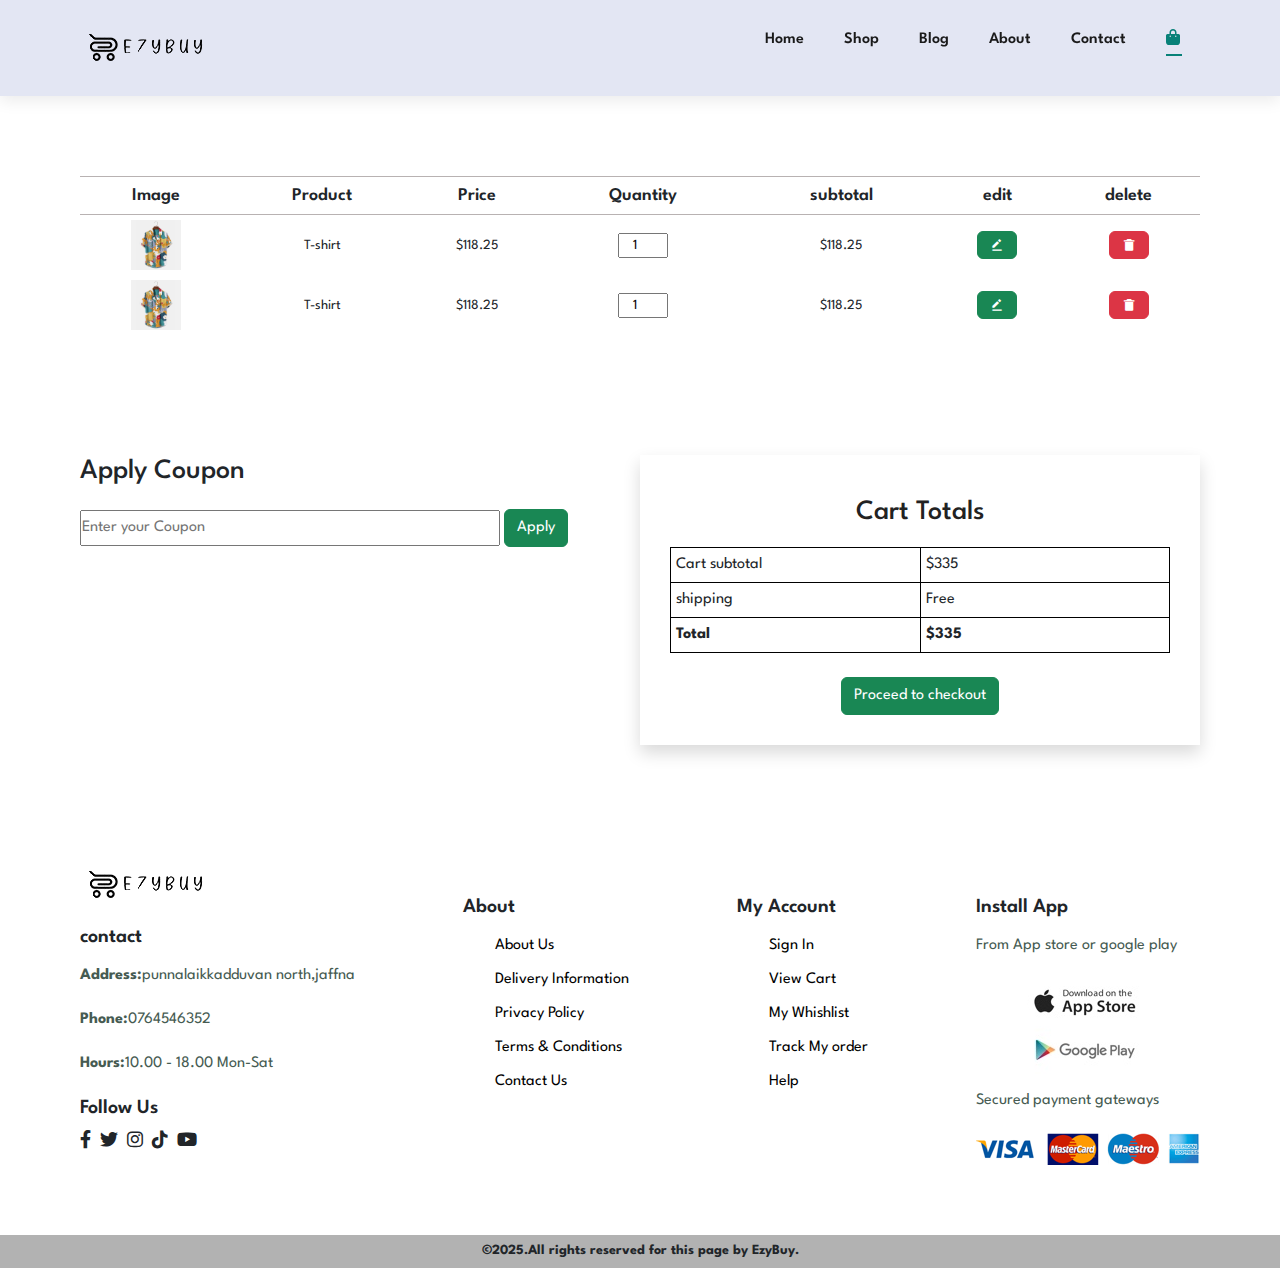
==== cart.html @ ea6509e2 "first commit" ====
<!DOCTYPE html>
<html lang="en">
    <head>
        <meta charset="UTF-8">
        <meta name="viewport" content="width=device-width, initial-scale=1.0">
        <title>EzyBuy</title>
        <link rel="icon" href="https://www.freeiconspng.com/uploads/red-simple-shopping-cart-icon-12.png">
        <link href="https://cdnjs.cloudflare.com/ajax/libs/font-awesome/6.0.0/css/all.min.css" rel="stylesheet">
        <link href="https://cdn.jsdelivr.net/npm/bootstrap@5.3.3/dist/css/bootstrap.min.css" rel="stylesheet">
        <link href='https://unpkg.com/boxicons@2.1.4/css/boxicons.min.css' rel='stylesheet'>
    
        <link rel="stylesheet" href="style.css">
    </head>
<body>
    <section id="header">
        <img src="img/logo.png" alt="">
        <div class="navbar">
            <ul id="navbar">
                <li><a href="index.html" >Home</a></li>
                <li><a href="shop.html">Shop</a></li>
                <li><a href="index.html">Blog</a></li>
                <li><a href="about.html">About</a></li>
                <li><a href="contact.html">Contact</a></li>
                <li id="lg-bag"> <a href="" class="active"><i class="fa fa-bag-shopping"></i></a></li>
                <li id="close"><a href="#"><i class="fa-solid fa-x"></i></a></li>
                
            
            </ul>
        </div>
        <div id="mobile">
            
            <a href=""><i class="fa fa-bag-shopping"></i></a>
            <i class="fa-solid fa-outdent" id="bar"></i>
            
        </div>
    </section>

    <section class="cart-table section-p1 section-m1">
            <table>
                <tr>
                    <th>Image</th>
                    <th>Product</th>
                    <th>Price</th>
                    <th>Quantity</th>
                    <th>subtotal</th>
                    <th>edit</th>
                    <th>delete</th>
                </tr>
                <tr>
                    <td><img src="img/products/f1.jpg" alt=""></td>
                    <td>T-shirt</td>
                    <td>$118.25</td>
                    <td><input type="number" min="1" value="1"></td>
                    <td>$118.25</td>
                    <td><i class='bx bxs-edit-alt btn btn-success'></i></td>
                    <td><i class='bx bxs-trash-alt btn btn-danger'></i></td>
                </tr>
                <tr>
                    <td><img src="img/products/f1.jpg" alt=""></td>
                    <td>T-shirt</td>
                    <td>$118.25</td>
                    <td><input type="number" min="1" value="1"></td>
                    <td>$118.25</td>
                    <td><i class='bx bxs-edit-alt btn btn-success'></i></td>
                    <td><i class='bx bxs-trash-alt btn btn-danger'></i></td>
                </tr>
            </table>
    </section>

    <section class="cart section-p1 section-m1">
        <div class="cart-coupon">
            <h3>Apply Coupon</h3>
            <input type="text" name="" id="" placeholder="Enter your Coupon" class="py-1 w-75">
            <button class="btn btn-success">Apply</button>
        </div>
        <div class="cart-total shadow">
            <h2>Cart Totals</h2>
            <table>
                <tr>
                    <td>Cart subtotal</td>
                    <td>$335</td>
                </tr>
                <tr>
                    <td>shipping</td>
                    <td>Free</td>
                </tr>
                <tr>
                    <th>Total</th>
                    <th>$335</th>
                </tr>
            </table>
            <button class="btn btn-success mt-4">Proceed to checkout</button>
        </div>
    </section>

    <section id="footer" class="section-p1">
        <div class="one">
            <img src="img/logo.png" alt="">
            <h5>contact</h5>
            <p><strong>Address:</strong>punnalaikkadduvan north,jaffna</p>
            <p><strong>Phone:</strong>0764546352</p>
            <p><strong>Hours:</strong>10.00 - 18.00 Mon-Sat</p>

            <h5>Follow Us</h5>
            <div class="social">
                <i class="fa-brands fa-facebook-f"></i>
                <i class="fa-brands fa-twitter"></i>
                <i class="fa-brands fa-instagram"></i>
                <i class="fa-brands fa-tiktok"></i>
                <i class="fa-brands fa-youtube"></i>
            </div>
        </div>
        <div class="two">
            <h5>About</h5>
            <ul>
                <li><a href="#">About Us</a></li>
                <li><a href="#">Delivery Information</a></li>
                <li><a href="#">Privacy Policy</a></li>
                <li><a href="#">Terms & Conditions</a></li>
                <li><a href="#">Contact Us</a></li>
            </ul>
        </div>
        <div class="two">
            <h5>My Account</h5>
            <ul>
                <li><a href="#">Sign In</a></li>
                <li><a href="#">View Cart</a></li>
                <li><a href="#">My Whishlist</a></li>
                <li><a href="#">Track My order</a></li>
                <li><a href="#">Help</a></li>
            </ul>
        </div>
        <div class="two">
            <h5>Install App</h5>
            <p>From App store or google play</p>
            <div class="app">
                <img src="img/pay/app.jpg" alt="">
                <img src="img/pay/play.jpg" alt="">
            </div>
            <p>Secured payment gateways</p>
            <img src="img/pay/pay.png" alt="">

        </div>
    </section>

    <footer>
        <h6>

            &copy;2025.All rights reserved for this page by EzyBuy.
        </h6>


    </footer>
</body>
</html>
---- style.css ----
@import url("https://fonts.googleapis.com/css2?family=Spartan:wght@100;200;300;400;500;600;700;800;900&display=swap");
* {
  margin: 0;
  padding: 0;
  box-sizing: border-box;
  font-family: "Spartan", sans-serif;
}

html {
  scroll-behavior: smooth;
}

/* Global Styles */

h1 {
  font-size: 50px;
  line-height: 64px;
  color: #222;
}

h2 {
  font-size: 46px;
  line-height: 54px;
  color: #222;
}

h4 {
  font-size: 20px;
  color: #222;
}

h6 {
  font-weight: 700;
  font-size: 12px;
}

p {
  font-size: 16px;
  color: #465b52;
  margin: 15px 0 20px 0;
}

.section-p1 {
  padding: 40px 80px;
}

.section-m1 {
  margin: 40px 0;
}

body {
  width: 100%;
}


/* header */

#header{
    width: 100%;
background-color: #E3E6F3;
    display: flex;
    justify-content: space-between;
    padding: 20px 80px;
    align-items: center;
    box-shadow: 0px 5px 15px rgba(0, 0, 0, 0.08);
    position: sticky;
    top: 0;
    left: 0;
    z-index: 1000;
}

.navbar{
  position: relative;
}
.navbar ul{
    list-style-type: none;
    display: flex;
    align-items: center;
    justify-content: center;
}

.navbar ul li{
    padding: 0 20px;
    position: relative;
}

.navbar ul li a{
    font-size: 16px;
    text-decoration: none;
    font-weight: 600;
    color: #1A1A1A;
    transition: 0.3s ease;
}

.navbar ul li a:hover,
.navbar ul li a.active
{
    color: #088178;
}

.navbar ul li a.active::after,
.navbar ul li a:hover::after
{
    content: "";
    width: 30%;
    height: 2px;
    background-color: #088178;
    position: absolute;
    bottom: -4px;
    left: 20px;
}


#close{
  display: none;
  
  
}

#mobile{
  display: none;
  align-items: center;
}
    
/* hero */

#hero{
  background: url('img/hero4.png');
  width: 100%;
  background-repeat: no-repeat;
  background-position: top 25% right 0;
  background-size: cover;
  height: 90vh;
  top: 50px;
  display: flex;
  flex-direction: column;
  align-items: start;
  justify-content: center;
  padding: 20px 80px;
}

#hero h4{
margin-bottom: 20px;
}

#hero h1{
  color: #088178;
}

#hero p{
  color: gray;
}

#hero button{
  background: url('img/button.png');
  background-color: transparent;
  color: #088178;
  font-weight: 800;
  font-size: 16px;
  background-repeat: no-repeat;
  background-size: cover;
  padding: 14px 80px 14px 65px;
  border: none;
  cursor: pointer;

}
  
  #hero-baner{
    display: flex;
    align-items: center;
    justify-content: space-between;
    flex-wrap: wrap;
  }

  .item{
    width: 160px;
    text-align: center;
    padding: 25px 15px;
    border-radius: 4px;
    box-shadow: 20px 34px 34px rgba(0, 0, 0, 0.03);
    border: 1px solid #cce7d0;
    margin: 15px 0;
   
    
  }

  .item:hover{
    box-shadow: 10px 10px 54px rgba(70, 62, 221, 0.1);
  }

  .item img{
   width: 100%;
   margin-bottom: 10px;
    
  }

  .item h6{
    display: inline-block;
    background-color: #fddde4;
    color: #088178;
    padding: 9px 8px 6px 8px;
    border-radius: 5px;
  }
  
  
  .item:nth-child(2) h6 {
    background-color: #cdebbc;
   
  }

  .item:nth-child(3) h6 {
    background-color: #d1e8f2;
   
  }

  .item:nth-child(4) h6 {
    background-color: #cdd4f8;
   
  }

  .item:nth-child(5) h6 {
    background-color: #f6dbf6;
   
  }

  .item:nth-child(6) h6 {
    background-color: #fff2e5;
   
  }


  .text{
    text-align: center;
  }

  .products{
    display: flex;
    align-items: center;
    justify-content: space-between;
    flex-wrap: wrap;
    row-gap: 30px;
  }

.product-item{
  width: 23%;
  min-width: 250px;
  border: 1px solid #cce7d0;
  padding: 10px 12px;
  border-radius: 25px;
  position: relative;
  cursor: pointer;
  box-shadow: 20px 20px 30px rgba(0, 0, 0, 0.02);
  transition: box-shadow 0.3s ease, transform 0.3s ease;
}

.product-item:hover {
  box-shadow: inset 0px 0px 15px rgba(0, 0, 0, 0.2);
  transform: scale(0.95);
}

.product-item img{
  width: 100%;
  height: auto;
  display: block;
  border-radius: 20px;
}

.product-item h5{
  color: #1a1a1a;
  font-size: 14px;
}

.star i{
  font-size: 12px;
color: rgb(243, 181, 25);
}

.product-item h4{
  color: #088178;
  font-weight: 700;
  font-size: 15px;
  padding-top: 7px;
}

.cart-icon{
  position: absolute;
  bottom: 10px;
  right: 10px;
  height: 40px;
  width: 40px;
  line-height: 40px;
  border-radius: 50%;
  color: #088178;
  background-color: #e8f6ea;
  font-weight: 500;
  border: 1px solid #cce7d0;
  display: flex;
  align-items: center;
  justify-content: center;
}

#main-baner{
  background: url('img/banner/b2.jpg');
  width: 100%;
  height: 300px;
  background-position: center;
  background-repeat: no-repeat;
  background-size: cover;
  display: flex;
  flex-direction: column;
  align-items: center;
  justify-content: center;
}

#main-baner h4{
  color: white;
  margin: 15px 0;
  font-size: 16px;
}
#main-baner h2{
  color: white;
  font-size: 30px;
  padding: 10px 0;
  white-space: nowrap;
}

#main-baner h2 span{
  color: red;
 
}

.normal{
  font-size: 14px;
  padding: 15px 30px;
  background-color: white;
  color: #000;
  font-weight: 600;
  border-radius: 4px;
  border: none;
  outline: none;
  cursor: pointer;
  transition: 0.2s ease;
}

#main-baner button:hover{
background-color: #088178;
color: white;
}

#baner-2{
  display: flex;
  justify-content: space-between;
  flex-wrap: wrap;
}

.baner-2-item{
 min-width: 525px;
  height: 50vh;
  display: flex;
  flex-direction: column;
  align-items: flex-start;
  justify-content: center;
  text-align: center;
  background: url('img/banner/b17.jpg');
  background-repeat: no-repeat;
  background-position: center;
  background-repeat: no-repeat;
  background-size: cover;
  padding: 30px;
}

.baner-2-item2{
   background: url('img/banner/b10.jpg');
   background-repeat: no-repeat;
  background-position: center;
  background-repeat: no-repeat;
  background-size: cover;
   
 }

.baner-2-item h4{
  color: #fff;
  font-size: 20px;
  font-weight: 300;
  
  
}

#baner-2 .baner-2-item h2{
 font-style: 800;
  color: #fff;
  font-size: 28px;
}

#baner-2 .baner-2-item p{
  color: #fff;
  font-size: 14px;
  font-weight: 500;
  padding-bottom: 15px;
}

#baner-2 button{
  background-color: transparent;
  color: #fff;
  border: 1px solid #fff;
  border-radius: 4px;
}

#baner-2 .baner-2-item:hover button
{
  background-color: #088178;
  border: none;
}

#baner-3{
  display: flex;
  align-items: center;
  justify-content: space-between;
  flex-wrap: wrap;
}

#baner-3 .baner-3-item{
  height: 30vh;
  flex-basis:30%;
  background: url('img/banner/b7.jpg');
  background-repeat: no-repeat;
  background-position: center;
  background-repeat: no-repeat;
  background-size: cover;
  display: flex;
  flex-direction: column;
  justify-content: center;
  align-items: flex-start;
  padding: 0 20px;
}

#baner-3 .baner-3-item2{
  background: url('img/banner/b4.jpg');
  background-repeat: no-repeat;
  background-position: center;
  background-repeat: no-repeat;
  background-size: cover;
}

#baner-3 .baner-3-item3{
  background: url('img/banner/b18.jpg');
  background-repeat: no-repeat;
  background-position: center;
  background-repeat: no-repeat;
  background-size: cover;
} 


#baner-3 .baner-3-item h3{
  color: #fff;
  font-size: 28px;
}

#baner-3 .baner-3-item h4{
  color: #ec544e;
  font-size: 18px;
}

#big-baner{
  display: flex;
  flex-wrap: wrap;
  align-items: center;
  justify-content: space-between;
  width: 100%;
  height: 30vh;
  background: url('img/banner/y.jpg');
  background-repeat: no-repeat;
  background-position: center;
  background-repeat: no-repeat;
  background-size: cover;

}

#big-baner .sub1{
  width: 50%;
}

#big-baner .sub1 h2{
  color: #fff;
  font-weight: 800;
  font-size: 36px;
}

#big-baner .sub1 h6{
  padding-top: 5px;
  color: #eee;
  font-weight: 600;
  font-size: 16px;
}

#big-baner .sub1 h6 span{
  color: #ffbd27;
}

#big-baner .sub2{
  width: 40%;

}

#big-baner .sub2 input{
  width: 100%;
  padding: 10px 20px;
  border: none;
  border-top-left-radius: 10px;
  border-bottom-left-radius: 10px;
  font-size: 14px;
  font-weight: 500;

}

#big-baner .sub2 input:focus{
  outline: none;

}

.sub2 form{
  display: flex;
}

#big-baner .sub2 button{
  padding: 10px 20px;
  border: none;
  border-top-right-radius: 10px;
  border-bottom-right-radius: 10px;
  background-color: #088178;
  color: #fff;
  white-space: nowrap;
  cursor: pointer;
  font-size: 14px;
  font-weight: 500;
}

#footer{
  display: flex;
  justify-content: space-between;
  align-items: self-start;
  flex-wrap: wrap;
  
}

.one img{
  padding-bottom: 20px;
}

.one h5{
 font-size: 20px;
 font-weight: 600;
}

.social{
  margin-top: 10px;
}

.social i{
  margin-right: 5px;
  font-size: 18px;
}

.two{
  padding: 30px 0;
  margin-left: 10px;
}

.two h5{
  font-size: 20px;
 font-weight: 600;
 margin-bottom: 15px;
}

.two ul li{
  list-style-type: none;
  margin-bottom: 10px;
}

.two ul li a{
  text-decoration: none;
  color: #000;
  
}

.two ul li a:hover{
  color: #088178;
  
}

.social i:hover{
  color: #088178;
  transform: scale(0.95);
  cursor: pointer;
}

footer{
  width: 100%;
  background-color:rgba(0, 0, 0, 0.3);
  text-align: center;
}

footer h6{
  padding: 8px 0;
  font-size: 14px;
}


/* pagination */

#pagination{
  display: flex;
  align-items: center;
  justify-content: center;
  flex-wrap: nowrap;
  column-gap: 10px;
  margin: 50px 0;
}

.pagination{
  height: 50px;
  width: 50px;
  border: 1px solid #088178;
  border-radius: 10px;
  display: flex;
  align-items: center;
  justify-content: center;
  
}

.pagination-active{
  background-color: #088178;
  color: #fff;
}

#singleproduct{
  display: flex;
  justify-content: space-between;
  padding: 40px 80px;
  
}

#singleproduct .productpic{
  width: 35%;
  display: flex;
  flex-direction: column;
}


#singleproduct .product4pic-grp{
display: flex;
justify-content:space-between;
margin-top: 8px;
}

#singleproduct .product4pic-grp .product4pic{
  flex-basis: 24%;
  
  }


.productdetails{
  width: 60%;
}

.productdetails h5{
font-size: 14px;
margin: 30px 0;
}

.productdetails h3{
  font-size: 24px;
  margin: 30px 0;
  }

.productdetails h2{
    font-size: 28px;
    margin: 5px 0;
}

#t-shirt-size{
  padding: 5px;
  font-size: 16px;
  margin-bottom: 8px;
}

.t-shirt-qty{
  padding: 10px;
  font-size: 16px;
  font-weight: 600;
  width: 60px;
  margin-right: 10px;
}

.additional-style{
  background-color: #088178 !important;
}

.productdetails-sub p{
  font-weight: 500;
}

.blog-banner{
  background-image: url('img/blog/b0.jpg') !important;
}

#blog{
  padding: 150px 150px 0 150px;
}

#blog .blog-box{
  display: flex;
  align-items: center;
  width: 100%;
  position: relative;

}

#blog .blog-img{
  width: 50%;
  margin-right:40px;
  
}

#blog img{
  width:100%;
  height: 300px;
  object-fit: cover;
  
}

#blog .blog-details{
  width: 50%;
  
  
}

#blog .blog-details a{
 text-decoration: none;
 font-size: 14px;
 color: #000;
 font-weight:700;
 position: relative;


}

#blog .blog-details a::after{
  content: "";
 height: 2px;
width:50px;
background-color: #000;
position: absolute;
bottom: 5px;
right:-70px;
 }

 #blog .blog-details a:hover
 {
  color: #088178;
 }

 #blog .blog-details a:hover::after{
  background-color: #088178;
 }

 #blog h1{
  z-index: -1;
  position: absolute;
  top: -40px;
  left: 0;
  font-size: 70px;
  font-weight: 700;
  color: #c9cbce;
 }

 #main-baner.about-blog-banner{
  background: url('img/about/banner.png') !important;
  background-position: center !important;
  margin-top: 0 !important;
 }

.about-section{
  padding: 0 80px;
  width: 100%;
  display: flex;
  align-items: center;
  justify-content: space-between;
}

.about-section .about-image{
  width: 48%;
}

.about-section .about-text{
  width: 48%;
}

.about-text .para2{
  border-bottom: 3px dotted black;
}

.about-text .para3{
  background-color: #e1e1e1;
}

.app{
  text-align: center;
  display: flex;
  flex-direction: column;
  align-items: center;
  justify-content: center;
  width: 100%;
}
.app .app-video{
  width: 70%;
  margin-top: 30px;
}
.app span{
  color: red;
}

#main-baner.contact-banner{
  background: url('img/about/banner.png')!important;
  height: 30vh !important;
 background-position: center;
  background-size: cover;
  background-repeat: no-repeat;
}


.contact{
  width: 100%;
  display: flex;
  align-items: center;
  justify-content: space-between;
}

.contact .conntact-details{
  padding: 20px 20px 20px 0;
  width: 50%;
}

.contact .conntact-details h6{
 font-weight: 300;
 margin: 20px 0;
}

.contact .conntact-details h2{
  font-weight: 700;
  font-size: 28px;
  line-height: 30px;
  margin: 20px 0;
 }

 .contact .conntact-details h5{
  font-weight: 700;
  
 }

 .contact .conntact-details ul li p i{
  margin-right: 20px;
  font-size: 16px;
  
 }


 .contact .conntact-details ul li p {
  font-weight: 400;
  
 }
 
 
.contact .conntact-details ul{
  list-style-type: none;
}

.contact .conntact-map{
  padding-left: 20px;
  width: 50%;
  background-color: #e1e1e1;
}

.contact-form-div{
  width: 100%;
}

.contact-form-div .contact-div{
width: 95%;
padding: 0 45px; 
margin: 0 auto;
display: flex;
}


.contact-form-div .contact-form{
  width: 65%;
}

.contact-form-div .contact-form p input,
.contact-form-div .contact-form p textarea
{
  width: 100%;
  padding: 8px;
  border: 1px solid #d6cfcf;
  border-radius: 5px;
  resize: none;
  
}

.contact-form-div .contact-form h6{
  font-weight: 300;
  font-size: 18px;
  margin: 20px 0;
}

.contact-form-div .contact-form h2{
  font-weight: 700;
  font-size: 28px;
  line-height: 30px;
  margin: 20px 0;
}

.contact-form-div .contact-members{
  width: 35%;
  display: flex;
  flex-direction: column;
  align-items: end;
}

.contact-form-div .contact-members .contact-mem{
  display: flex;
  justify-content: center;
  column-gap: 20px;
  margin: 20px 0;
}

.contact-form-div .contact-members .contact-mem .contact-mem-det h3{
 font-size: 14px;
 font-weight: 600;
}

.contact-form-div .contact-members .contact-mem .contact-mem-det p{
 line-height: 5px;
 font-size: 14px;
 font-weight: 500;
 }

.contact-form-div .contact-members img{
height: 80px;
width: 80px;

}

.cart-table{
  max-width: 100%;
}

.cart-table table{
  text-align: center;
  width: 100%;
  margin: 0;
  padding: 0;
}


.cart-table table img{
 height: 50px;
 width: 50px;
}

.cart-table table th
{
  border-top: 1px solid #b8b2b2;
  border-bottom: 1px solid #b8b2b2;
  
}

.cart-table table th{
 font-size: 18px;
 font-weight: 600;
 padding: 5px 0;
}

.cart-table table td{
  font-size: 14px;
  font-weight: 400;
 }

 .cart-table table td input{
  width: 50px;
  text-align: center;
  font-size: 14px;
  font-weight: 400;
 }

 .cart-table table td input{
  width: 50px;
  text-align: center;
  font-size: 14px;
  font-weight: 400;
 }

 
 .cart-table table td i{
  font-size: 14px;
  font-weight: 400;
 }


 .cart-table table td {
 padding: 5px 0;
 }


 .cart{
  display: flex;
  justify-content: space-between;
 }

 .cart .cart-coupon{
  width: 50%;
 }


 .cart .cart-coupon h3{
 font-size: 28px;
 margin-bottom: 20px;
 }

.cart .cart-total{
  padding: 30px;
  text-align: center;
  width: 50%;
}

.cart .cart-total h2{
  font-size: 28px;
  font-weight: 500;
}

.cart .cart-total table,
.cart .cart-total table tr,
.cart .cart-total table td,
.cart .cart-total table th
{

border: 1px solid black;
}

.cart .cart-total table{
  text-align: left;
  width: 100%;
}

.cart .cart-total table td{
  width: 20%;
  padding: 5px;
}

.cart .cart-total table th{
  padding: 5px;
}

/* media query */

@media screen and (max-width:768px) {
  .section-p1 {
    padding: 40px 40px;
}

  .navbar ul{
    display: flex;
    flex-direction: column;
    align-items: flex-start;
    justify-content: flex-start;
    height: 100vh;
    position: fixed;
    top: 0;
    right: -300px;
    width: 300px;
    background-color:#E3E6F3;
    box-shadow: 0 40px 60px rgba(0, 0, 0, 0.2);
    padding: 80px 0 0 5px;
    transition: 0.3s;
}

.navbar ul li {
 margin-bottom: 25px;
}

#mobile{
  display: flex;
  align-items: center;
}

#mobile i{
 color: #1A1A1A;
 font-size: 24px;
 padding-left: 24px;
}

#close{
  display: initial;
  position: absolute;
  top: 30px;
  left: 5px;
  font-size: 24px;
  color: #222;
  
}

#lg-bag{
  display: none;
}

#hero {
  height: 70vh;
  padding: 0px 80px;
  background-position: top 30% right 30%;
}

#hero-baner {

  justify-content: center;
  
}

.item {
  width: 180px;
  margin: 15px 15px;
}

.products {
 
  justify-content:center;
 
  
}

.product-item {
  margin: 0 20px;
 
}

#main-baner{
 
  height: 220px;

}



#baner-2 {
  justify-content: center;
}

.baner-2-item {
  min-width:90%;
  height: 35vh;
  margin-bottom: 10px;
}
#baner-3 {
  
  justify-content: center;
  column-gap: 10px;
}

#baner-3 .baner-3-item {
 
  flex-basis: 29%;
  
}
#big-baner {
  align-items: start;
  justify-content:center;
  height: 30vh;
  flex-direction: column;
  padding: 0 80px;
}
#big-baner .sub1 {
  margin-bottom: 15px;
  width: 100%;
}
#big-baner .sub2 {
  width: 70%;
}
.two {
  padding: 40px 0;
  margin-left: 0px;
}


.about-section{
 flex-direction: column;
  justify-content: center;
}

.about-section .about-image{
  width: 100%;
  margin-bottom: 30px;
}

.about-section .about-text{
  width: 100%;
}

.app .app-video {
  width: 100%;
}
.contact {
  flex-direction: column;
  justify-content:center;
}

.contact .conntact-details {
  padding: 20px 20px 20px 0;
  width: 100%;
  
}

.contact .conntact-map{
  width: 100%;
}

.contact-form-div .contact-div {
  width: 100%;
  flex-direction: column;
}
.contact-form-div .contact-form {
  width: 100%;
}

.contact-form-div .contact-members {
  width: 100%;
  display: flex;
  flex-direction: row;
  align-items: center;
}

.contact-form-div .contact-members .contact-mem .contact-mem-det p {
  line-height: 20px;
  
}

.contact-form-div .contact-members img {
  height: 40px;
  width: 40px;
}

.cart {
  flex-direction: column;
  align-items: center;
  justify-content: center;
  gap: 50px;
}

.cart .cart-total {
  width: 100%;
}

.cart .cart-coupon {
  width: 100%;
  margin: 0 auto;
}



}


















@media screen and (max-width:576px) {

  #header {
    
    padding: 10px 30px;
    
}

#hero {
  
  padding: 0px 30px;
  
}

h2 {
  font-size: 32px;
  
}

h1 {
  font-size: 38px;
  
}

 .item {
  width: 35vw;
  margin: 0px 15px;
}

.product-item {
  width: 100%;
  
}
#main-baner {
  height: 320px;
}
#main-baner h2 {
  text-align: center;
  white-space: wrap;
}
/* .baner-2-item {
 
  height: 45vh;
  
} */
/* #baner-3 {
 flex-direction: column;
 flex-wrap: wrap;
} */
/* #baner-3 .baner-3-item {
  width: 100%;
  height: 50vh;
} */
#baner-3 .baner-3-item {
  flex-basis: 100%;
}

#baner-3 {
  margin: 0 20px;
  row-gap: 10px;
}

#big-baner .sub2 {
  width: 100%;
}

#singleproduct {
 flex-direction: column;
 align-items: center;
 justify-content: center;
  padding: 40px 80px;
}

#singleproduct .productpic{
  width: 100%;
  
}

#singleproduct .productdetails{
  width: 100%;
  
}
#t-shirt-size {
  margin-bottom: 30px;
}

#blog{
  padding: 100px 20px 0 20px;
}

#blog .blog-box{
  display: flex;
  flex-direction: column;
  align-items: flex-start;
  justify-content: center;
}

#blog .blog-img{
  width: 100%;
  margin-right: 0;
  margin-bottom: 30px;
}

#blog .blog-details{
  width: 100%;
}

.contact-form-div .contact-members {
  flex-direction: column;
  
}

.cart-table {
  overflow: auto;
}

}
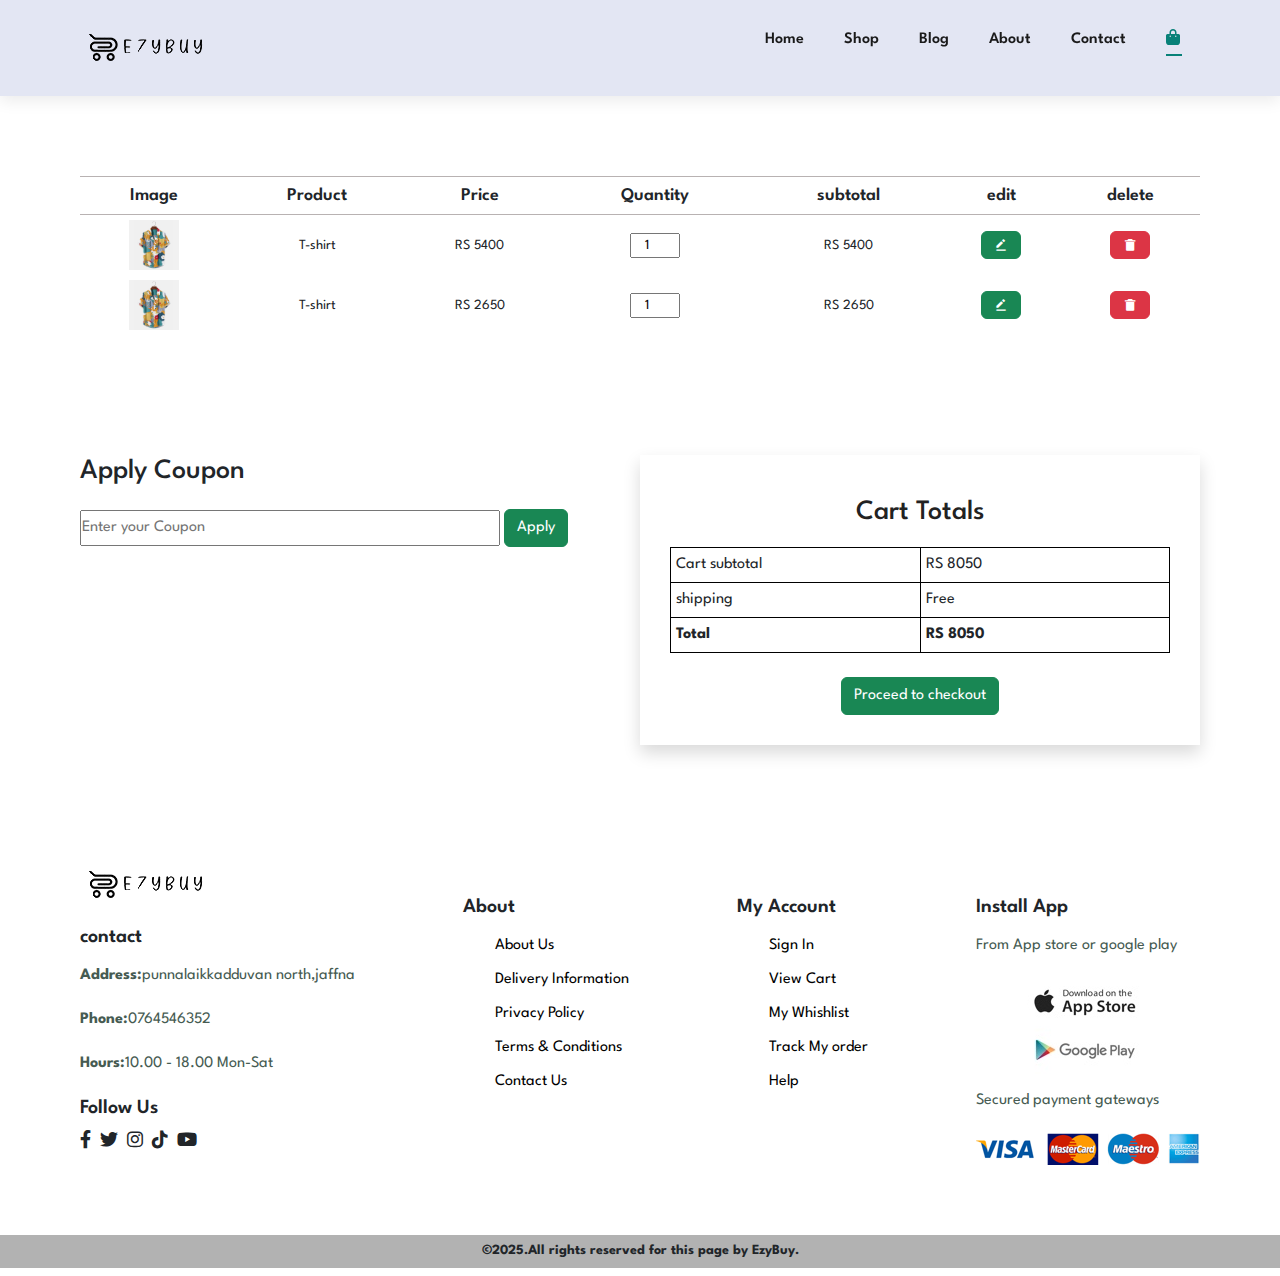
==== commit b7458e60: "CHANGE" ====
--- a/cart.html
+++ b/cart.html
@@ -49,18 +49,18 @@
                 <tr>
                     <td><img src="img/products/f1.jpg" alt=""></td>
                     <td>T-shirt</td>
-                    <td>$118.25</td>
+                    <td>RS 5400</td>
                     <td><input type="number" min="1" value="1"></td>
-                    <td>$118.25</td>
+                    <td>RS 5400</td>
                     <td><i class='bx bxs-edit-alt btn btn-success'></i></td>
                     <td><i class='bx bxs-trash-alt btn btn-danger'></i></td>
                 </tr>
                 <tr>
                     <td><img src="img/products/f1.jpg" alt=""></td>
                     <td>T-shirt</td>
-                    <td>$118.25</td>
+                    <td>RS 2650</td>
                     <td><input type="number" min="1" value="1"></td>
-                    <td>$118.25</td>
+                    <td>RS 2650</td>
                     <td><i class='bx bxs-edit-alt btn btn-success'></i></td>
                     <td><i class='bx bxs-trash-alt btn btn-danger'></i></td>
                 </tr>
@@ -78,7 +78,7 @@
             <table>
                 <tr>
                     <td>Cart subtotal</td>
-                    <td>$335</td>
+                    <td>RS 8050</td>
                 </tr>
                 <tr>
                     <td>shipping</td>
@@ -86,7 +86,7 @@
                 </tr>
                 <tr>
                     <th>Total</th>
-                    <th>$335</th>
+                    <th>RS 8050</th>
                 </tr>
             </table>
             <button class="btn btn-success mt-4">Proceed to checkout</button>
